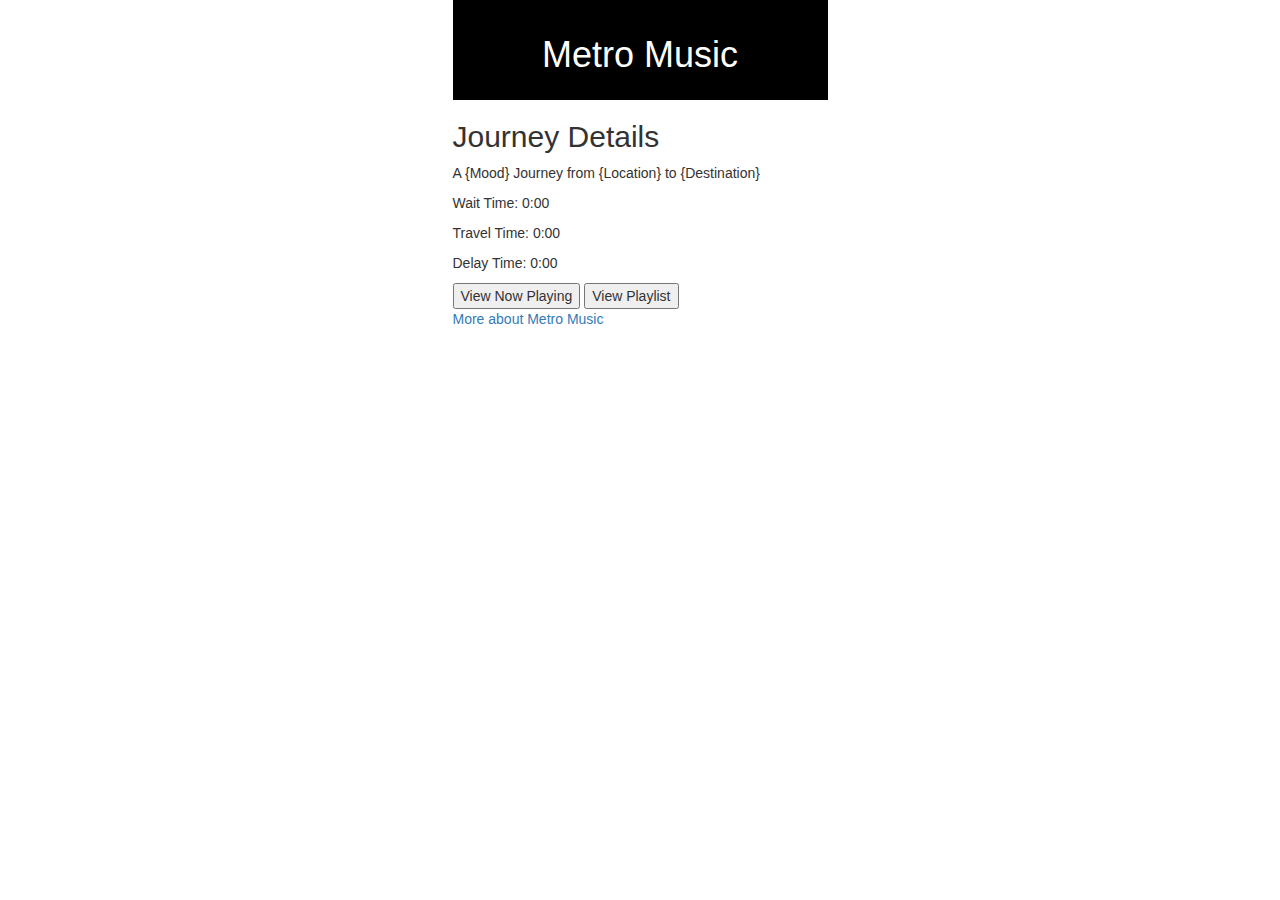
==== journey.html @ 55f8ad38 "initial commit" ====
<!DOCTYPE html>
<html lang="en">
<head>
	<title>Metro Music Journey</title>
	<meta name="description" content="Make a Spotify Playlist the length of your train journey!">
	<link href="main.css" rel="stylesheet" type="text/css" />
	<link rel="stylesheet" href="https://maxcdn.bootstrapcdn.com/bootstrap/3.3.7/css/bootstrap.min.css" integrity="sha384-BVYiiSIFeK1dGmJRAkycuHAHRg32OmUcww7on3RYdg4Va+PmSTsz/K68vbdEjh4u" crossorigin="anonymous">
</head>
<body>
	<div class="wrapper">
		<header><h1>Metro Music</h1></header>

		<main>
			<h2>Journey Details</h2>
			<p>A {Mood} Journey from {Location} to {Destination}</p>
			<p>Wait Time: <span class="js-wait-time">0:00</span></p>
			<p>Travel Time: <span class="js-travel-time">0:00</span></p>
			<p>Delay Time: <span class="js-delay-time">0:00</span></p>
			<button class="js-now-playing-btn">View Now Playing</button>
			<button class="js-view-playlist-btn">View Playlist</button>
		</main>
		<footer><a href="/about">More about Metro Music</a></footer>
	</div>
	<script
	src="https://code.jquery.com/jquery-3.2.1.js"
	integrity="sha256-DZAnKJ/6XZ9si04Hgrsxu/8s717jcIzLy3oi35EouyE="
	crossorigin="anonymous">
</script>
<script type="text/javascript" src="index.js"></script>
</body>
</html>
---- main.css ----
html{
	box-sizing: border-box;
}

*, *:before, *:after{
	box-sizing: inherit;
	font-family: "Helvetica", sans-serif;
}

.wrapper{
	margin: auto;
	width: 375px;
	height: 100%;
	position: relative;
}

main{
	display: flex;
	justify-content: center;
	align-items: center;
}

label{
	padding: 10px 5px;
	margin: 0;
}

header{
	background-color: #000;
	color: #fff;
	padding: 15px;
	text-align: center;
	margin: 0;
}

.js-playlist-entry{
	border: 1px solid black;
	width: 100%;
	padding: 5px;
}

.js-playlist-entry p{
	display: inline;
}

.js-song-name{

}

.js-song-time{
	float: right;
}
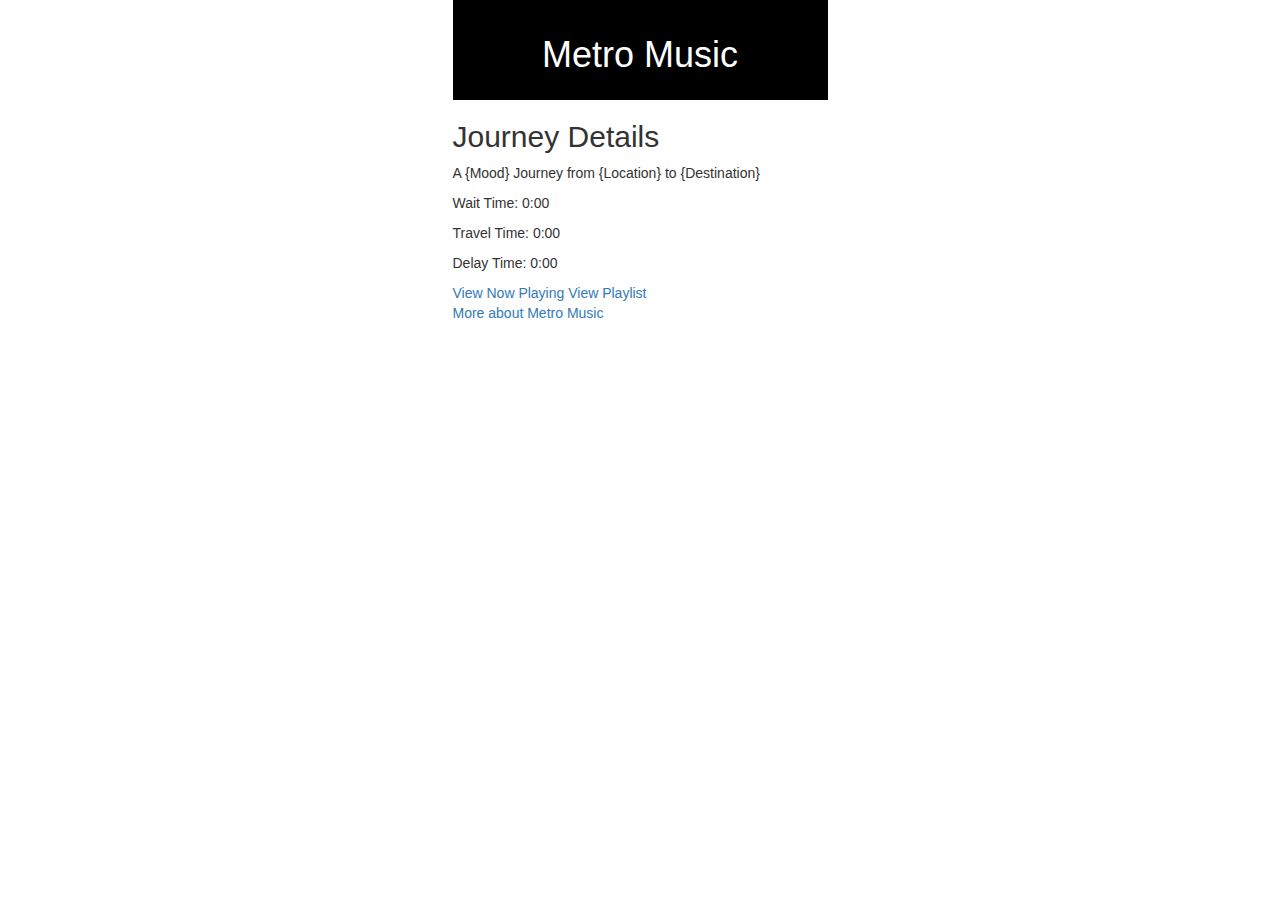
==== commit 75cc5515: "Second commit, better organization, still not working" ====
--- a/journey.html
+++ b/journey.html
@@ -16,8 +16,8 @@
 			<p>Wait Time: <span class="js-wait-time">0:00</span></p>
 			<p>Travel Time: <span class="js-travel-time">0:00</span></p>
 			<p>Delay Time: <span class="js-delay-time">0:00</span></p>
-			<button class="js-now-playing-btn">View Now Playing</button>
-			<button class="js-view-playlist-btn">View Playlist</button>
+			<a href="#" class="js-now-playing-btn">View Now Playing</a>
+			<a href="playlist.html" class="js-view-playlist-btn">View Playlist</a>
 		</main>
 		<footer><a href="/about">More about Metro Music</a></footer>
 	</div>
--- a/main.css
+++ b/main.css
@@ -49,4 +49,14 @@
 
 .js-song-time{
 	float: right;
+}
+
+.js-now-playing-btn{
+	width: 50%;
+	text-align: center;
+}
+
+.js-journey-btn{
+	width: 50%;
+	text-align: center;
 }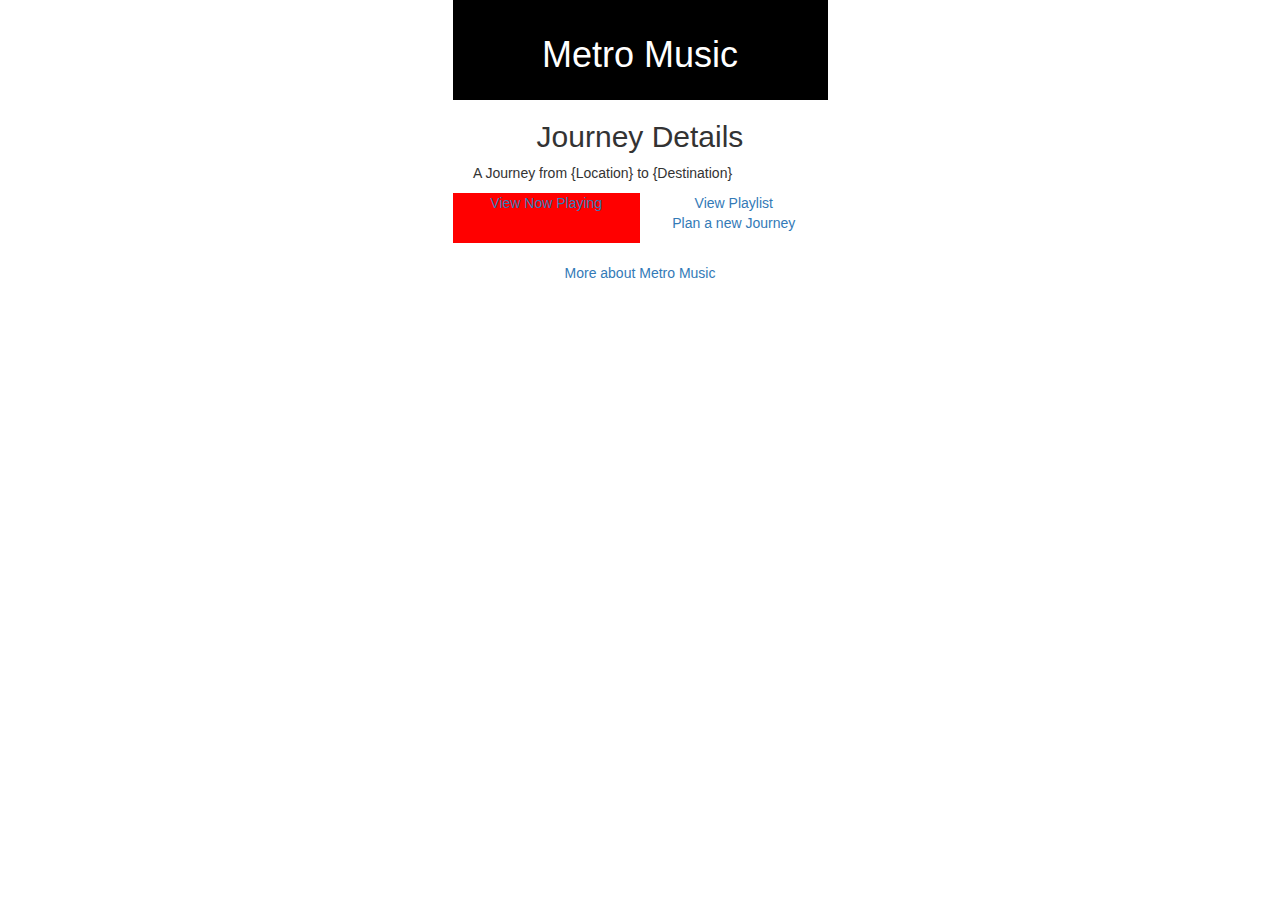
==== commit fb977231: "Near-working version, still some glitches" ====
--- a/journey.html
+++ b/journey.html
@@ -6,18 +6,19 @@
 	<link href="main.css" rel="stylesheet" type="text/css" />
 	<link rel="stylesheet" href="https://maxcdn.bootstrapcdn.com/bootstrap/3.3.7/css/bootstrap.min.css" integrity="sha384-BVYiiSIFeK1dGmJRAkycuHAHRg32OmUcww7on3RYdg4Va+PmSTsz/K68vbdEjh4u" crossorigin="anonymous">
 </head>
-<body>
+<body onload="renderJourney();">
 	<div class="wrapper">
 		<header><h1>Metro Music</h1></header>
 
 		<main>
 			<h2>Journey Details</h2>
-			<p>A {Mood} Journey from {Location} to {Destination}</p>
-			<p>Wait Time: <span class="js-wait-time">0:00</span></p>
-			<p>Travel Time: <span class="js-travel-time">0:00</span></p>
-			<p>Delay Time: <span class="js-delay-time">0:00</span></p>
-			<a href="#" class="js-now-playing-btn">View Now Playing</a>
-			<a href="playlist.html" class="js-view-playlist-btn">View Playlist</a>
+			<p class="journey-description">A <span class="js-mood"></span> Journey from {Location} to {Destination}</p>
+			<p class="js-wait-time"></p>
+			<p class="js-trip-time"></p>
+			<p class="js-delay-time"></p>
+			<div class="js-now-playing-btn"><a href="#">View Now Playing</a></div>
+			<div class="js-view-playlist-btn"><a href="playlist.html">View Playlist</a></div>
+			<div class="js-new-journey"><a href="index.html">Plan a new Journey</a></div>
 		</main>
 		<footer><a href="/about">More about Metro Music</a></footer>
 	</div>
--- a/main.css
+++ b/main.css
@@ -12,6 +12,7 @@
 	width: 375px;
 	height: 100%;
 	position: relative;
+	text-align: center;
 }
 
 main{
@@ -23,6 +24,7 @@
 label{
 	padding: 10px 5px;
 	margin: 0;
+	width: 100%;
 }
 
 header{
@@ -31,6 +33,28 @@
 	padding: 15px;
 	text-align: center;
 	margin: 0;
+}
+
+select{
+	height: 50px;
+	text-align: center;
+	width: 100%;
+}
+footer{
+	margin-top: 30px;
+}
+
+.submit{
+	display: block;
+	height: 50px;
+	width: 100%;
+	margin-top: 15px;
+	border-radius: 5px;
+	background-color: #D8D555;
+}
+
+.journey-description{
+	width: 80%;
 }
 
 .js-playlist-entry{
@@ -51,12 +75,17 @@
 	float: right;
 }
 
-.js-now-playing-btn{
+.js-now-playing-btn, .js-journey-btn{
 	width: 50%;
 	text-align: center;
+	height: 50px;
+	background-color: #f00;
+	display: block;
+	float: left;
+	margin-top: 0;
 }
 
-.js-journey-btn{
-	width: 50%;
-	text-align: center;
-}+.js-now-playing-btn:hover, .js-journey-btn:hover{
+	background-color: #000;
+	color: #fff;
+}
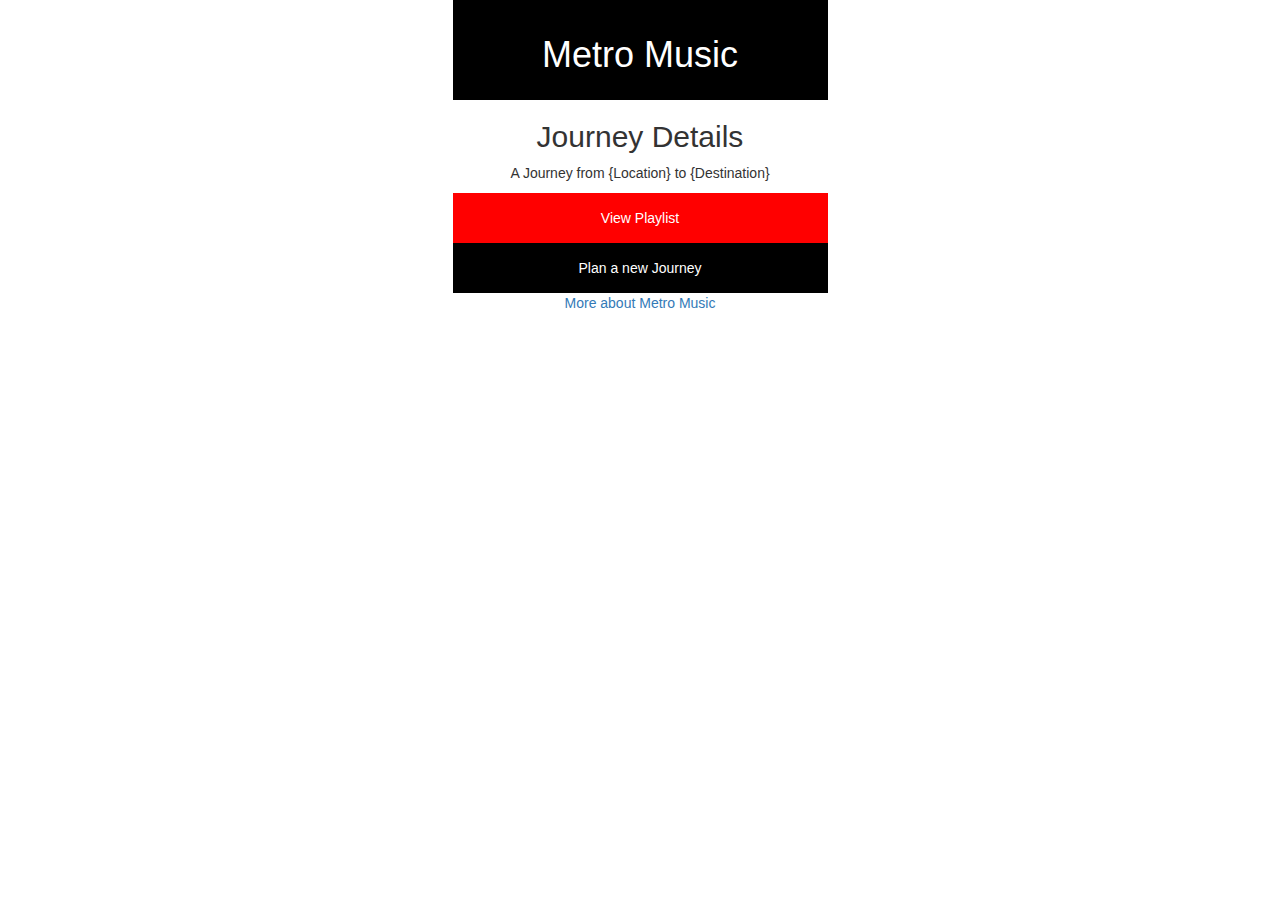
==== commit 77974ea8: "Plalist Works Now" ====
--- a/journey.html
+++ b/journey.html
@@ -12,13 +12,13 @@
 
 		<main>
 			<h2>Journey Details</h2>
-			<p class="journey-description">A <span class="js-mood"></span> Journey from {Location} to {Destination}</p>
+			<p class="js-journey-description">A <span class="js-mood"></span> Journey from {Location} to {Destination}</p>
 			<p class="js-wait-time"></p>
 			<p class="js-trip-time"></p>
 			<p class="js-delay-time"></p>
-			<div class="js-now-playing-btn"><a href="#">View Now Playing</a></div>
+		<!--<div class="js-now-playing-btn"><a href="#">View Now Playing</a></div>-->
 			<div class="js-view-playlist-btn"><a href="playlist.html">View Playlist</a></div>
-			<div class="js-new-journey"><a href="index.html">Plan a new Journey</a></div>
+			<div class="js-new-journey-btn"><a href="index.html">Plan a new Journey</a></div>
 		</main>
 		<footer><a href="/about">More about Metro Music</a></footer>
 	</div>
--- a/main.css
+++ b/main.css
@@ -42,6 +42,12 @@
 }
 footer{
 	margin-top: 30px;
+	clear: both;
+	height: 40px;
+}
+
+a:hover{
+	text-decoration: none;
 }
 
 .submit{
@@ -61,6 +67,8 @@
 	border: 1px solid black;
 	width: 100%;
 	padding: 5px;
+	text-align: left;
+
 }
 
 .js-playlist-entry p{
@@ -68,24 +76,58 @@
 }
 
 .js-song-name{
-
+	text-align: left;
 }
 
 .js-song-time{
 	float: right;
 }
 
-.js-now-playing-btn, .js-journey-btn{
-	width: 50%;
-	text-align: center;
+
+.js-now-playing-btn, .js-view-playlist-btn{
+	width: 100%;
 	height: 50px;
 	background-color: #f00;
 	display: block;
-	float: left;
-	margin-top: 0;
+	/*float: left;*/
+	display: flex;
+	justify-content: center;
+	align-items: center;
+	text-decoration: none;
 }
 
-.js-now-playing-btn:hover, .js-journey-btn:hover{
+
+
+.js-new-journey-btn{
+	clear:both;
+	width: 100%;
+	height: 50px;
 	background-color: #000;
+	display: block;
+	float: left;
+	display: flex;
+	justify-content: center;
+	align-items: center;
+}
+
+.js-view-playlist{
+	padding: 0;
+}
+
+.js-now-playing-btn a:hover, .js-view-playlist-btn a:hover, .js-new-journey-btn a:hover{
+	color: #000;
+	text-decoration: none;
+	background-color: #fff;
+}
+
+.js-now-playing-btn:hover, .js-view-playlist-btn:hover, .js-new-journey-btn:hover{
+	text-decoration: none;
+	background-color: #fff;
+	color: #000;
+}
+
+.js-now-playing-btn a, .js-view-playlist-btn a, .js-new-journey-btn a{
 	color: #fff;
+	text-decoration: none;
 }
+
